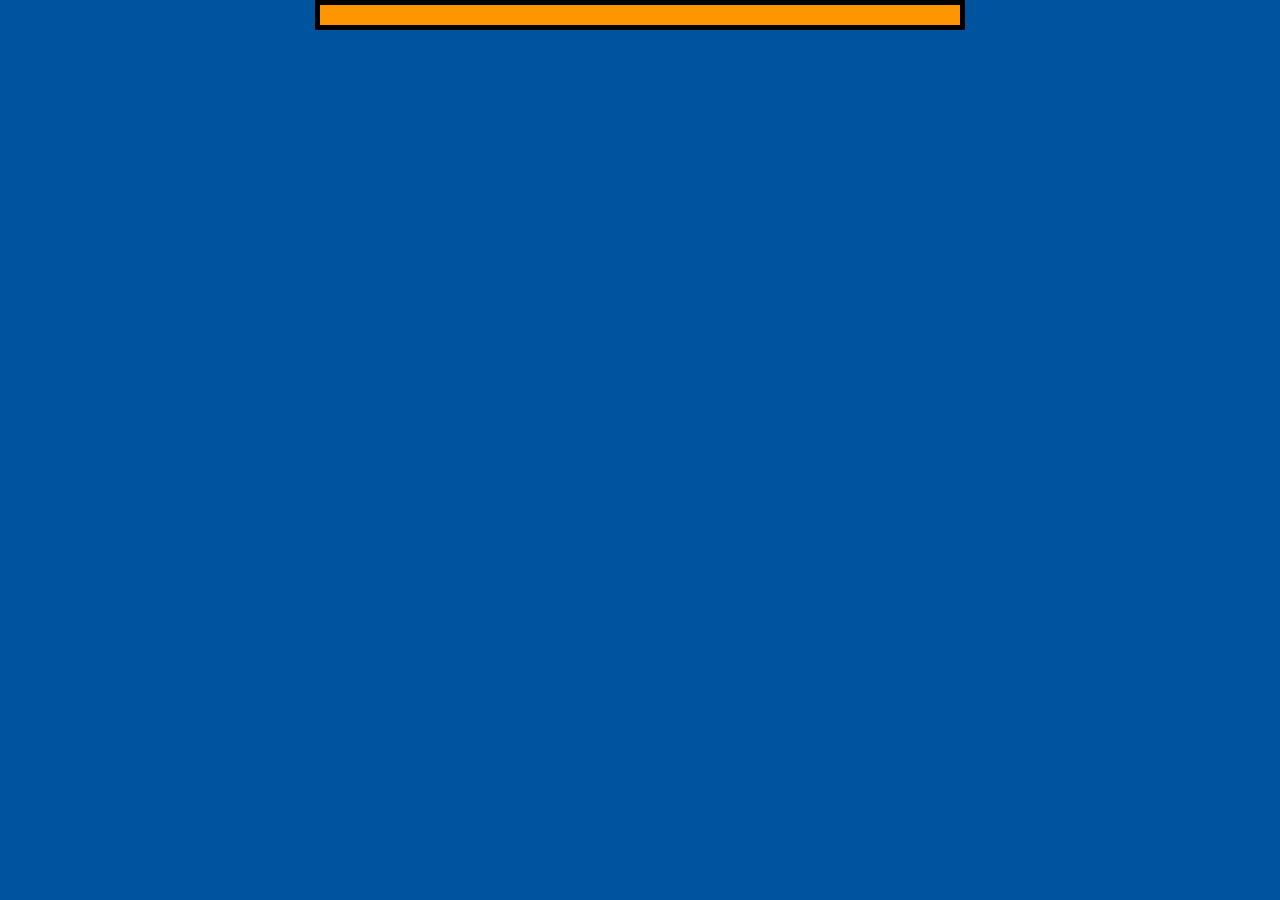
==== google-homepage/index.html @ 9ac4138d "moving progress of HTML/CSS project to github" ====
<!DOCTYPE html>
<html>
	<head>
		<meta charset="utf-8">
		<title>Google</title>
		<link href="styles/style.css" rel="stylesheet" type="text/css">
		<link href='https://fonts.googleapis.com/css?family=Open+Sans' rel='stylesheet' type='text/css'>
	</head>
	<body>
	<div id="main">
	</div>
	</body>
</html>
---- google-homepage/styles/style.css ----
html {
  font-size: 10px; /* px means 'pixels': the base font size is now 10 pixels high  */
  background-color: #00539F;
  font-family: 'Open Sans', sans-serif;
}

body {
  width: 600px;
  margin: 0 auto;
  background-color: #FF9500;
  padding: 0 20px 20px 20px;
  border: 5px solid black;
}

h1 {
  font-size: 60px;
  text-align: center;
  margin: 0;
  padding: 20px 0;    
  color: #00539F;
  text-shadow: 3px 3px 1px black;
}

p, li {
  font-size: 16px;    
  line-height: 2;
  letter-spacing: 1px;
}

img {
  display: block;
  margin: 0 auto;
}

#logo {
  width: 200px;
  height: 200px;
}
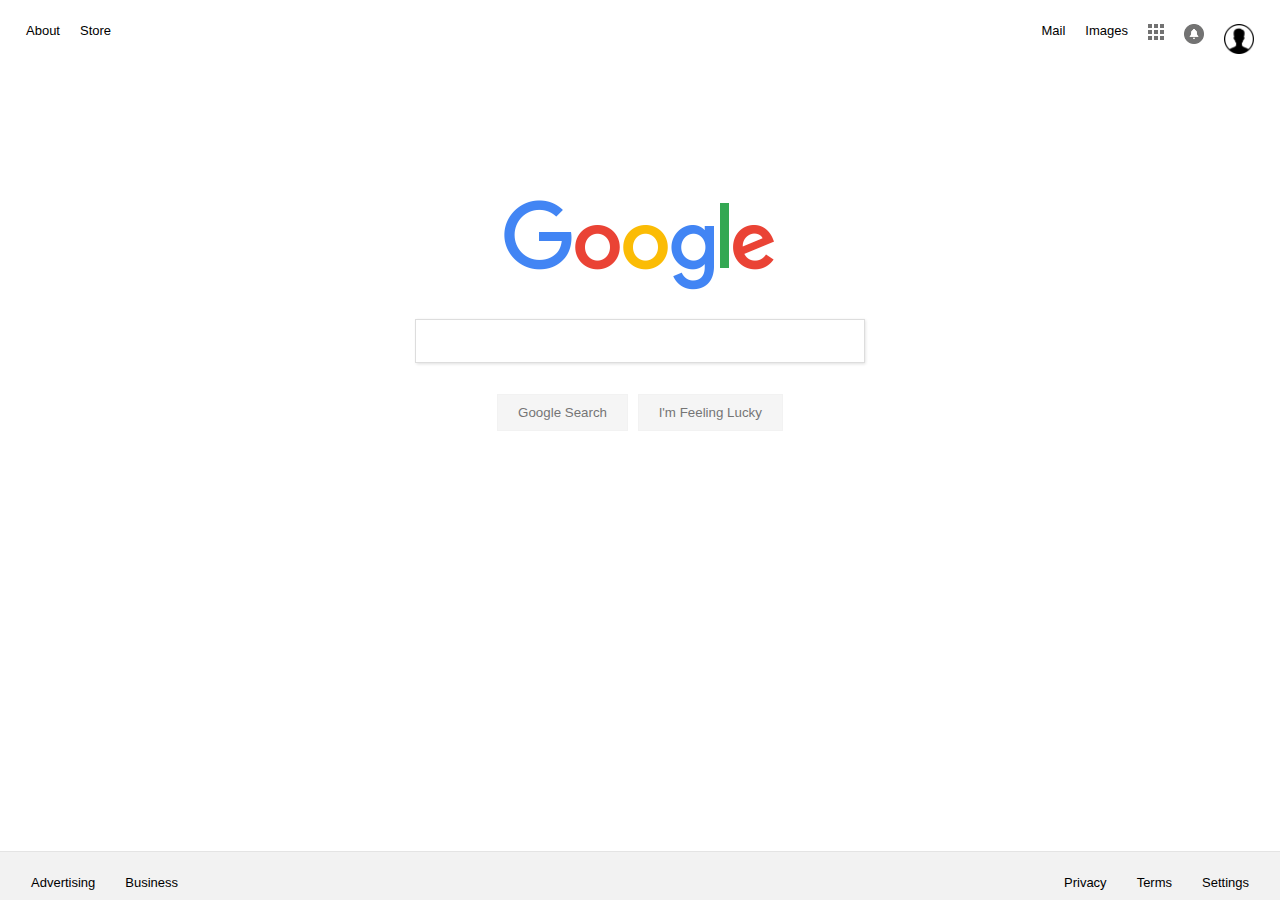
==== commit b0d21eba: "refactor, basic layout set, need to work on header/footer spacing" ====
--- a/google-homepage/index.html
+++ b/google-homepage/index.html
@@ -1,13 +1,50 @@
 <!DOCTYPE html>
 <html>
+	<link rel="stylesheet" type="text/css" href="styles/reset.css">
+	<link rel="stylesheet" type="text/css" href="styles/style.css">
 	<head>
-		<meta charset="utf-8">
 		<title>Google</title>
-		<link href="styles/style.css" rel="stylesheet" type="text/css">
-		<link href='https://fonts.googleapis.com/css?family=Open+Sans' rel='stylesheet' type='text/css'>
 	</head>
 	<body>
-	<div id="main">
-	</div>
+		<header>
+			<ul id="header_items">
+				<li class="left_items">
+					<a href="#">About</a>
+					<a href="#">Store</a>
+				</li>
+				<li class="right_items">
+					<a href="#">Mail</a>
+					<a href="#">Images</a>
+					<a href="#"><img src="images/apps_grey.png" width="16" height="16"></a>
+					<a href="#"><img src="images/notification_bell_grey.png" width="20" height="20"></a>
+					<a href="#"><img src="images/user_icon.png" width="30" height="30"></a>
+				</li>
+			</ul>
+		</header>
+
+		<div id="main_div">
+			<div id="google_logo">
+				<img src="images/googlelogo_color.png">
+			</div>
+			<form>
+				<input id="search" type="text"><br>
+				<input class="search_buttons" type="submit" value="Google Search">
+				<input class="search_buttons" type="submit" value="I'm Feeling Lucky">
+			</form>
+		</div>
+
+		<footer>
+			<ul id="footer_items">
+				<li class="left_items">
+					<a href="#">Advertising</a>
+					<a href="#">Business</a>
+				</li>
+				<li class="right_items">
+					<a href="#">Privacy</a>
+					<a href="#">Terms</a>
+					<a href="#">Settings</a>
+				</li>
+			</ul>
+		</footer>
 	</body>
 </html>--- a/google-homepage/styles/style.css
+++ b/google-homepage/styles/style.css
@@ -1,38 +1,116 @@
-html {
-  font-size: 10px; /* px means 'pixels': the base font size is now 10 pixels high  */
-  background-color: #00539F;
-  font-family: 'Open Sans', sans-serif;
+/*-----Main Sections-----*/
+
+body {
+  width: 100vw;
+  height: 100vh;
+  font-size: small;
+  font-family: Arial,sans-serif;
 }
 
-body {
-  width: 600px;
-  margin: 0 auto;
-  background-color: #FF9500;
-  padding: 0 20px 20px 20px;
-  border: 5px solid black;
+/*-----NavBars-----*/
+
+header {
+  position: absolute;
+  top: 0;
+  width: 100%;
 }
 
-h1 {
-  font-size: 60px;
+#main_div {
   text-align: center;
-  margin: 0;
-  padding: 20px 0;    
-  color: #00539F;
-  text-shadow: 3px 3px 1px black;
+  padding-top: 200px;
 }
 
-p, li {
-  font-size: 16px;    
-  line-height: 2;
-  letter-spacing: 1px;
+footer {
+  background-color: #f2f2f2;
+  border-top: 1px solid #e4e4e4;
+  position: absolute;
+  bottom: 0;
+  width: 100%;
 }
 
-img {
-  display: block;
-  margin: 0 auto;
+li {
+  vertical-align: middle;
+  display: flex;
 }
 
-#logo {
-  width: 200px;
-  height: 200px;
+#header_items {
+  padding: 24px 16px;
+  align-items: center;
+}
+
+#footer_items {
+  padding: 24px 16px;
+  align-items: center;
+}
+
+.left_items {
+  float: left;
+}
+
+.right_items {
+  float: right;
+}
+
+#header_items .left_items a {
+  margin: 0 10px;
+}
+
+#header_items .right_items a {
+  margin: 0 10px;
+}
+
+#footer_items .left_items a {
+  margin: 0 15px;
+}
+
+#footer_items .right_items a {
+  margin: 0 15px;
+}
+
+/*-----Links-----*/
+
+a {
+  color: black;
+}
+
+a:link {
+  text-decoration: none;
+}
+
+a:hover {
+  text-decoration: underline;
+}
+
+/*-----Form-----*/
+
+input[type=text] {
+  max-width: 450px;
+  display: block;
+  width: 75%;
+  height: 44px;
+  padding: 12px 20px;
+  margin: 25px auto 15px auto;
+  box-sizing: border-box;
+  border: 1px solid #dddddd;
+  box-shadow: 0.5px 1px 3px #dfdfdf;
+}
+
+input[type=text]:hover {
+  box-shadow: 0px 2.5px 6px #c6c6c6;
+}
+
+input[type=submit] {
+  background-color: #f5f5f5;
+  border: 1px solid #f2f2f2;
+  color: #757575;
+  font-weight: 500;
+  padding: 10px 20px;
+  margin: 3px;
+}
+
+input[type=submit]:hover {
+  background-color: #f7f7f7;
+  border: 1px solid #c6c6c6;
+  color: #000000;
+  box-shadow: 0px 1px 4px #dfdfdf;
 }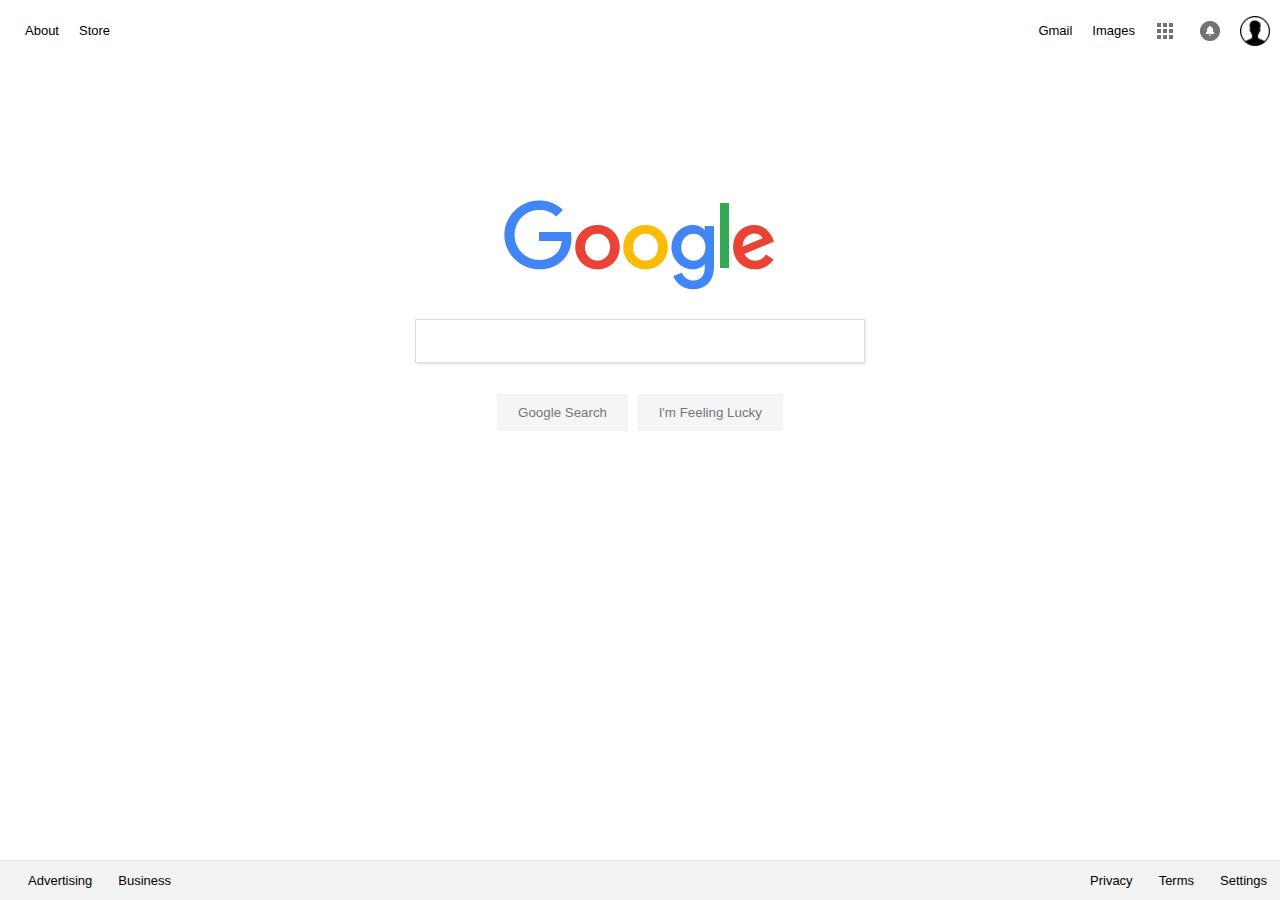
==== commit dbc9587f: "Just about got the spacing right, Find a cleaner way to arrange everything, tweak button spacing and" ====
--- a/google-homepage/index.html
+++ b/google-homepage/index.html
@@ -7,17 +7,17 @@
 	</head>
 	<body>
 		<header>
-			<ul id="header_items">
+			<ul class="header_items">
 				<li class="left_items">
-					<a href="#">About</a>
-					<a href="#">Store</a>
+					<a href="#" class="header_text">About</a>
+					<a href="#" class="header_text">Store</a>
 				</li>
 				<li class="right_items">
-					<a href="#">Mail</a>
-					<a href="#">Images</a>
-					<a href="#"><img src="images/apps_grey.png" width="16" height="16"></a>
-					<a href="#"><img src="images/notification_bell_grey.png" width="20" height="20"></a>
-					<a href="#"><img src="images/user_icon.png" width="30" height="30"></a>
+					<a href="#" class="header_text">Gmail</a>
+					<a href="#" class="header_text">Images</a>
+					<a href="#"><img id="grid" src="images/apps_grey.png"></a>
+					<a href="#"><img id="bell" src="images/notification_bell_grey.png"></a>
+					<a href="#"><img id="user" src="images/user_icon.png"></a>
 				</li>
 			</ul>
 		</header>
@@ -34,7 +34,7 @@
 		</div>
 
 		<footer>
-			<ul id="footer_items">
+			<ul class="footer_items">
 				<li class="left_items">
 					<a href="#">Advertising</a>
 					<a href="#">Business</a>
--- a/google-homepage/styles/style.css
+++ b/google-homepage/styles/style.css
@@ -3,7 +3,7 @@
 body {
   width: 100vw;
   height: 100vh;
-  font-size: small;
+  font-size: 13px;
   font-family: Arial,sans-serif;
 }
 
@@ -13,6 +13,7 @@
   position: absolute;
   top: 0;
   width: 100%;
+  font-color:black;
 }
 
 #main_div {
@@ -21,26 +22,26 @@
 }
 
 footer {
-  background-color: #f2f2f2;
-  border-top: 1px solid #e4e4e4;
   position: absolute;
   bottom: 0;
   width: 100%;
+  background-color: #f2f2f2;
+  border-top: 1px solid #e4e4e4;
 }
 
 li {
-  vertical-align: middle;
   display: flex;
 }
 
-#header_items {
-  padding: 24px 16px;
+.header_items {
   align-items: center;
+  padding-top: 15px;
+  padding-left: 15px;
 }
 
-#footer_items {
-  padding: 24px 16px;
+.footer_items {
   align-items: center;
+  padding-left: 15px;
 }
 
 .left_items {
@@ -51,20 +52,35 @@
   float: right;
 }
 
-#header_items .left_items a {
-  margin: 0 10px;
+.footer_items a {
+  padding: 13px 13px;
 }
 
-#header_items .right_items a {
-  margin: 0 10px;
+.header_items a {
+  padding-left: 10px;
+  padding-right: 10px;
 }
 
-#footer_items .left_items a {
-  margin: 0 15px;
+.header_text {
+	padding: 9px 0px;
 }
 
-#footer_items .right_items a {
-  margin: 0 15px;
+#grid {
+	height: 16px;
+	width: 16px;
+	padding: 7.5px 7.5px 7.5px 1.5px;
+}
+
+#bell {
+	height: 20px;
+	width: 20px;
+	padding: 6px 0px 5px 0px;
+}
+
+#user {
+	height: 30px;
+	width: 30px;
+	padding: 1px 0px 0px 0px;
 }
 
 /*-----Links-----*/
